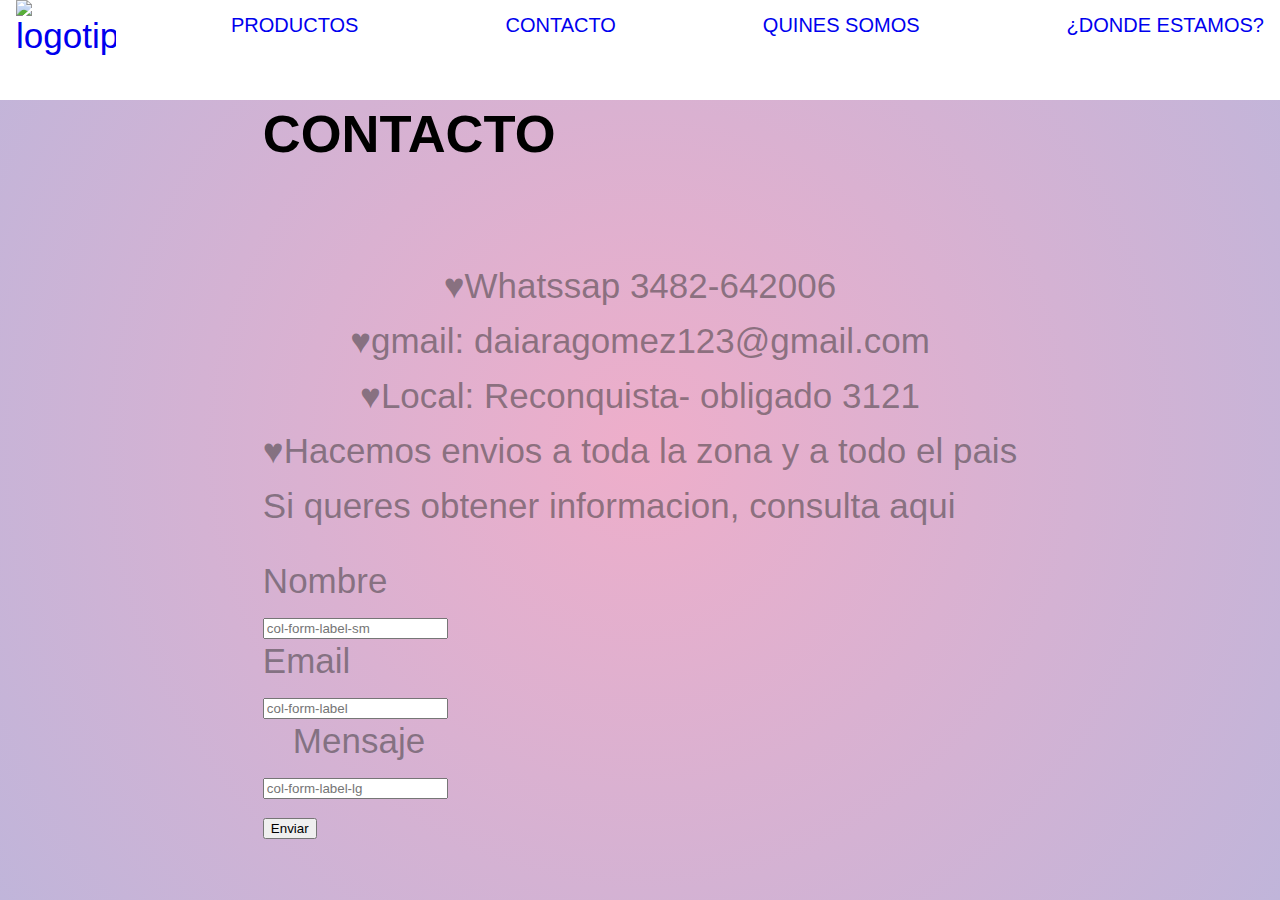
==== contacto.html @ 7984a530 "realizando primeros cambios en todos los archicos" ====
<!DOCTYPE html>
<html lang="en" dir="ltr">
  <head>
    <meta charset="utf-8">
    <title>ARIZONA</title>
<link rel="stylesheet" href="assets/css/estilo.css">
  </head>
  <body>

 <header class="header">
      <nav class="nav">
        <a href="index.html">
        <img class="nav-logotipo" src="https://www.distritomoda.com.ar/sites/default/files/logos_tienda/arizonalogo.jpg" alt="logotipo">
          </a>
        <ul class="navli">
              <li class="nav-item">
                <a class="nav-link active" aria-current="page"
                href="productos.html">PRODUCTOS</a></li>
              <li class="nav-item">
                <a class="nav-link"
                href="contacto.html">CONTACTO</a></li>
              <li class="nav-item">
                <a class="nav-link"
                href="quienessomos.html">QUINES SOMOS</a>
              </li>
              <li class="nav-item">
                <a class="nav-link disabled"
                href="ubicacion.html" tabindex="-1" aria-disabled="true">¿DONDE ESTAMOS?</a>
              </li>
            </ul>
      </nav>
    <!--  <h1>BIENVENIDOS</h1>
      <p>En esta pagina web, vas a encontrar todo tipo de prendas para el dia y la noche</p> -->

      <section>
          <h2 class="contac">CONTACTO</h2>
          <p class="parrafo">♥Whatssap 3482-642006</p>
          <p class="parrafo">♥gmail: daiaragomez123@gmail.com</p>
          <p class="parrafo">♥Local: Reconquista- obligado 3121</p>
          <p class="parrafo">♥Hacemos envios a toda la zona y a todo el pais</p>
          <div class="row mb-3">
            <p >Si queres obtener informacion, consulta aqui</p>
      <label for="colFormLabelSm" class="control">Nombre</label>
      <div class="col-sm-10">
      <input type="email" class="control" id="colFormLabelSm" placeholder="col-form-label-sm">
      </div>
      </div>
      <div class="row mb-3">
      <label for="colFormLabel" class="control">Email</label>
      <div class="col-sm-10">
      <input type="email" class="control" id="colFormLabel" placeholder="col-form-label">
      </div>
      </div>
      <div class="row">
      <label for="colFormLabelLg" class="label">Mensaje</label>
      <div class="col-sm-10">
      <input type="email" class="control" id="colFormLabelLg" placeholder="col-form-label-lg">
<div class="boton">
  <button class="btn btn-primary" type="submit">Enviar</button>
</div>
  </div>
    </div>
        </section>
  </header>
---- assets/css/estilo.css ----
{
   padding: 0;
   margin: 0;
   box-sizing: border-box
}


ul {
list-style: none;
}
a{
  text-decoration: none;
}

body{
display: contents;
    font-family: 'Otomanopee One', sans-serif;
  font-size: 35px;
}


.header{
  display: flex;
  flex-direction: column;
  justify-content: center;
  align-items: center;
  min-height: 100vh;
  color: rgba(50,50,50, 0.5)  ;
  background: rgb(238,174,202);
background: radial-gradient(circle, rgba(238,174,202,1) 0%, rgba(192,181,218,1) 100%, rgba(148,187,233,0.14329481792717091) 100%);
  }



.nav{
  display: flex;
  flex-direction: row;
  justify-content: space-between;
  align-items: stretch;
  background-color: white;
  width: 100%;
  height: 100px;
  position: fixed;
  top: 0;
  left: 0;
  padding: 0 1rem;
}

.navli{
  display: contents;
}

.nav-item{
  display: block;
  font-size: 1.25rem;
  padding: 0.9rem 2rem;
  transition: all 1s;
}

.nav-item:hover{
  background-color: pink;
}
.nav-logotipo{
  max-width: 100px;
}


.contac{
display: block;
text-align: justify;
  justify-content: flex-start;
  align-items:flex-start;
  height: 120px;
  color: black;
  margin-right: auto;
  margin-left:inherit;
  }

.parrafo{
  display:grid;
  justify-content: center;
  align-items: center;
  height: 20px;
}

.parf{
  display:contents;
  font-style: italic;
  font-family: cursive;
  font-size: 15px;
}

.ubicacion{
  display: contents;
  font-size: 15px;
  font-style: italic;
  font-family: cursive;
  height: 20vh;
}

.img{
  height: 20vh;
}



.label{
  display: block;
  margin-left:30px;
}

.control{
  margin-right: : 140px;
}
.produc img {
  width: 150px;
}

.produc h3{
  font-size: 1.5em;
  margin-top: 3px;
  margin-bottom: 3px;
}

.card{
  border-radius: 4px;
  background-color: white;
  box-shadow: 0 1px 3px rgba(0, 0, 0, 0.12),  0 1px 2px rgba(0, 0, 0, 0.24);
  }


.main {
  background-image: url(https://4.bp.blogspot.com/-kS59NsfvaxM/WbXI0DYLwOI/AAAAAAAB5qo/cHKFEaC9UHoWc6K7Jf6tM2bVNRcvGGjiQCLcBGAs/s640/Tienda.jpg);
  width: 100% ;
  height: 100% ;
  position: absolute;
}

.titulo{
  display:flex;
  text-align: justify;
  justify-content: center;
  align-items: center;
  height: 250px;
  color: pink;
  margin-right: auto;
  margin-left:inherit;
  text-shadow: 1px 3px 0px #6b251d, 1px 13px 5px rgb(171, 168, 168)
}
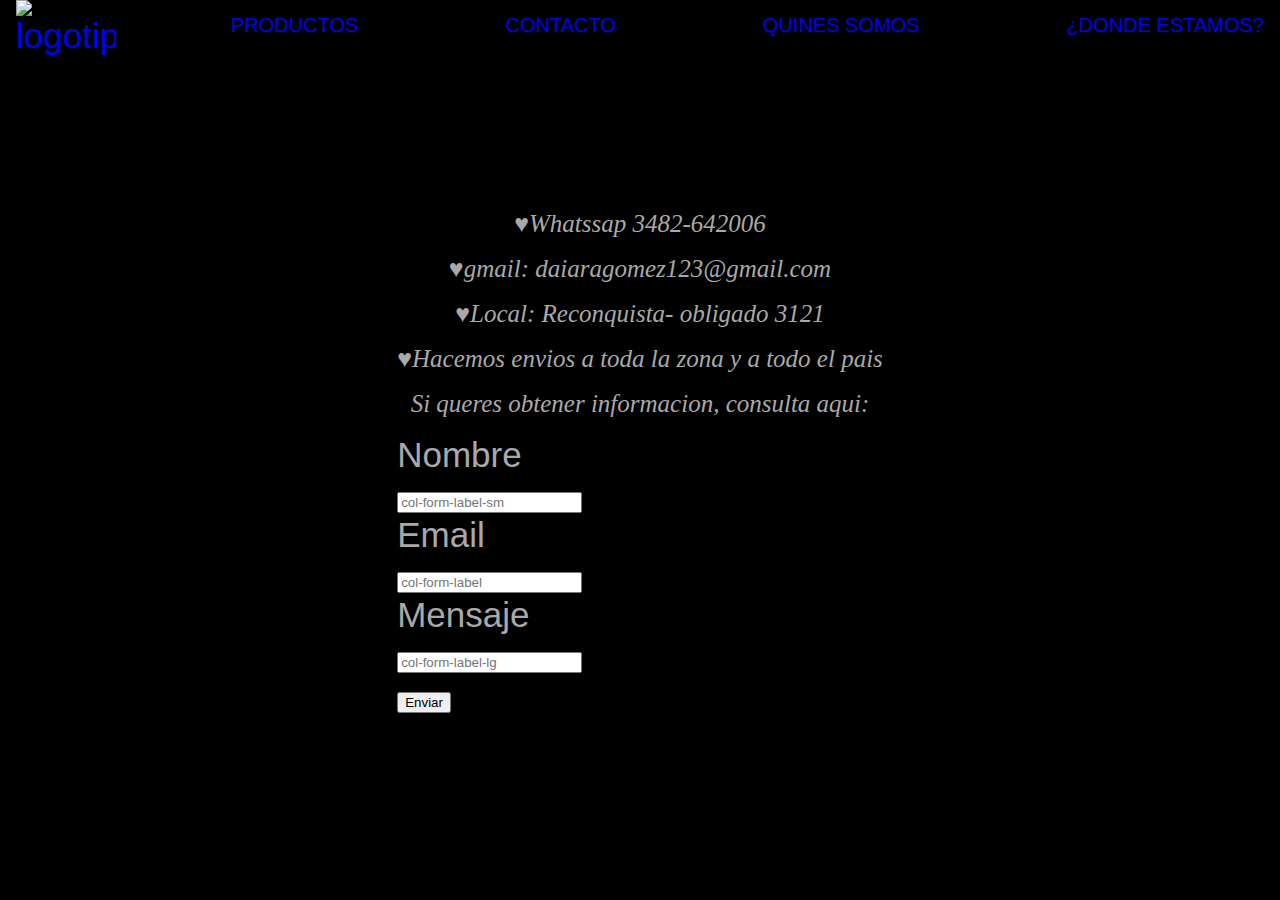
==== commit 8a07190b: "ultimos cambios en css y html" ====
--- a/contacto.html
+++ b/contacto.html
@@ -4,6 +4,7 @@
     <meta charset="utf-8">
     <title>ARIZONA</title>
 <link rel="stylesheet" href="assets/css/estilo.css">
+
   </head>
   <body>
 
@@ -33,22 +34,21 @@
       <p>En esta pagina web, vas a encontrar todo tipo de prendas para el dia y la noche</p> -->
 
       <section>
-          <h2 class="contac">CONTACTO</h2>
           <p class="parrafo">♥Whatssap 3482-642006</p>
           <p class="parrafo">♥gmail: daiaragomez123@gmail.com</p>
           <p class="parrafo">♥Local: Reconquista- obligado 3121</p>
           <p class="parrafo">♥Hacemos envios a toda la zona y a todo el pais</p>
           <div class="row mb-3">
-            <p >Si queres obtener informacion, consulta aqui</p>
-      <label for="colFormLabelSm" class="control">Nombre</label>
+            <p class="parrafo">Si queres obtener informacion, consulta aqui:</p>
+      <label for="colFormLabelSm" class="label">Nombre</label>
       <div class="col-sm-10">
       <input type="email" class="control" id="colFormLabelSm" placeholder="col-form-label-sm">
       </div>
       </div>
       <div class="row mb-3">
-      <label for="colFormLabel" class="control">Email</label>
+      <label for="colFormLabel" class="label">Email</label>
       <div class="col-sm-10">
-      <input type="email" class="control" id="colFormLabel" placeholder="col-form-label">
+      <input type="email" class="label" id="colFormLabel" placeholder="col-form-label">
       </div>
       </div>
       <div class="row">
--- a/assets/css/estilo.css
+++ b/assets/css/estilo.css
@@ -3,7 +3,6 @@
    margin: 0;
    box-sizing: border-box
 }
-
 
 ul {
 list-style: none;
@@ -25,19 +24,16 @@
   justify-content: center;
   align-items: center;
   min-height: 100vh;
-  color: rgba(50,50,50, 0.5)  ;
-  background: rgb(238,174,202);
-background: radial-gradient(circle, rgba(238,174,202,1) 0%, rgba(192,181,218,1) 100%, rgba(148,187,233,0.14329481792717091) 100%);
-  }
-
-
+  color: darkgrey;
+ background-color: black;
+}
 
 .nav{
   display: flex;
   flex-direction: row;
   justify-content: space-between;
   align-items: stretch;
-  background-color: white;
+  background-color: black;
   width: 100%;
   height: 100px;
   position: fixed;
@@ -45,6 +41,7 @@
   left: 0;
   padding: 0 1rem;
 }
+
 
 .navli{
   display: contents;
@@ -58,7 +55,7 @@
 }
 
 .nav-item:hover{
-  background-color: pink;
+  background-color: white;
 }
 .nav-logotipo{
   max-width: 100px;
@@ -71,9 +68,10 @@
   justify-content: flex-start;
   align-items:flex-start;
   height: 120px;
-  color: black;
+  color: darkgrey;
   margin-right: auto;
   margin-left:inherit;
+  font-style: italic;
   }
 
 .parrafo{
@@ -81,6 +79,9 @@
   justify-content: center;
   align-items: center;
   height: 20px;
+  font-style: italic;
+  font-family: cursive;
+  font-size: 25px;
 }
 
 .parf{
@@ -88,45 +89,49 @@
   font-style: italic;
   font-family: cursive;
   font-size: 15px;
+  height: auto;
 }
 
 .ubicacion{
-  display: contents;
+  display:grid;
+  justify-content: center;
+  align-items: center;
+  height: 20px;
   font-size: 15px;
   font-style: italic;
   font-family: cursive;
-  height: 20vh;
-}
-
-.img{
-  height: 20vh;
 }
 
 
 
 .label{
-  display: block;
-  margin-left:30px;
+  justify-content: flex-start;
+  align-items: flex-start;
 }
 
-.control{
-  margin-right: : 140px;
+.productos{
+  margin: 1em;
+  padding: 1em;
+  float: left;
+
+
 }
+.produc img{
+  width: 250px;
+}
+
 .produc img {
-  width: 150px;
+  margin: 1em;
+  padding: 1em;
+  float: left;
+  object-fit: cover;
 }
 
 .produc h3{
-  font-size: 1.5em;
-  margin-top: 3px;
-  margin-bottom: 3px;
+  font-size: 1.1em;
+  margin-top:1px;
+  margin-bottom: 1px;
 }
-
-.card{
-  border-radius: 4px;
-  background-color: white;
-  box-shadow: 0 1px 3px rgba(0, 0, 0, 0.12),  0 1px 2px rgba(0, 0, 0, 0.24);
-  }
 
 
 .main {
@@ -142,7 +147,7 @@
   justify-content: center;
   align-items: center;
   height: 250px;
-  color: pink;
+  color: slategray;
   margin-right: auto;
   margin-left:inherit;
   text-shadow: 1px 3px 0px #6b251d, 1px 13px 5px rgb(171, 168, 168)
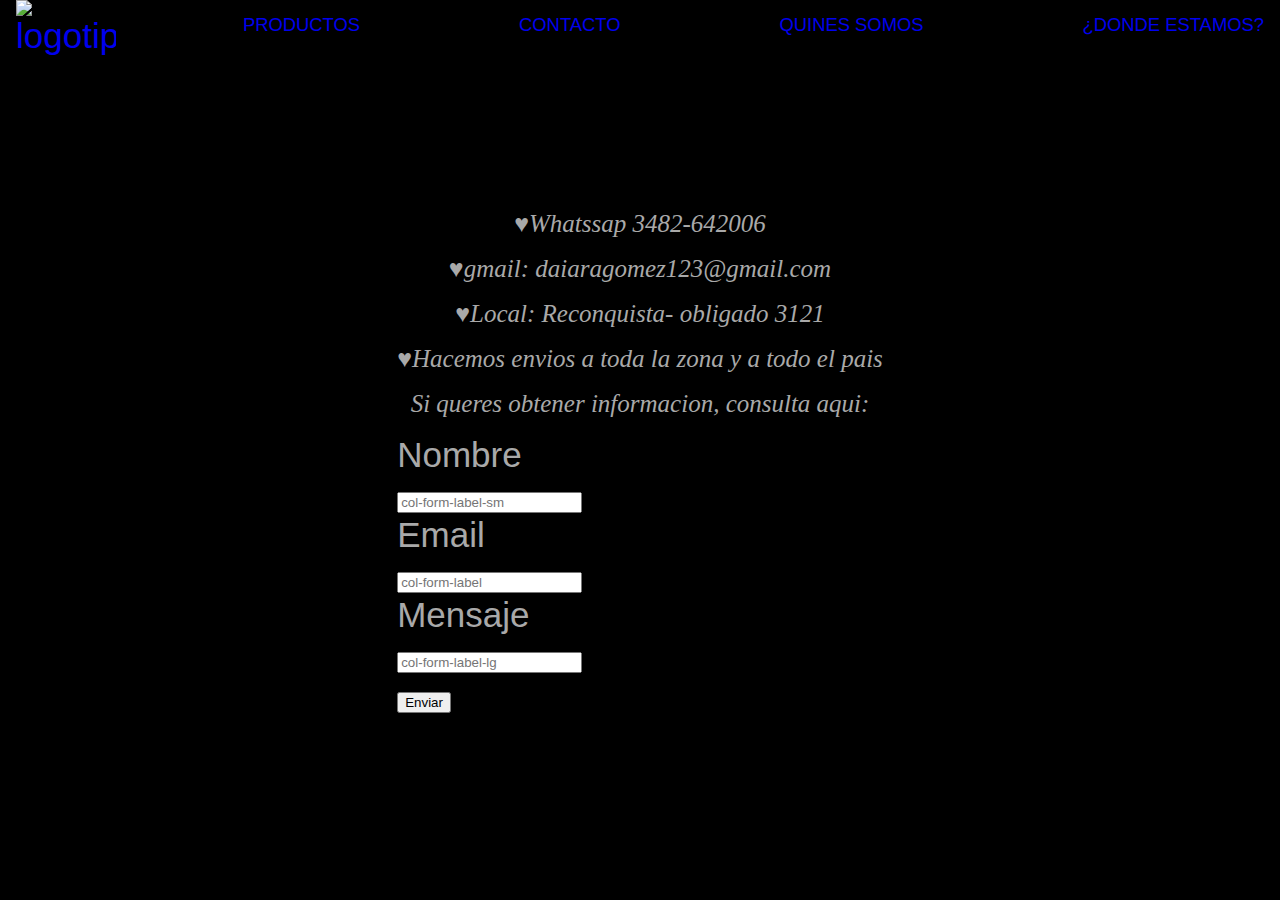
==== commit ec1d9b07: "cambios en html" ====
--- a/contacto.html
+++ b/contacto.html
@@ -62,3 +62,6 @@
     </div>
         </section>
   </header>
+
+</body>
+</html>
--- a/assets/css/estilo.css
+++ b/assets/css/estilo.css
@@ -35,7 +35,7 @@
   align-items: stretch;
   background-color: black;
   width: 100%;
-  height: 100px;
+  height: 110px;
   position: fixed;
   top: 0;
   left: 0;
@@ -49,7 +49,8 @@
 
 .nav-item{
   display: block;
-  font-size: 1.25rem;
+  font-size: 1.15rem;
+  color: darkgrey;
   padding: 0.9rem 2rem;
   transition: all 1s;
 }
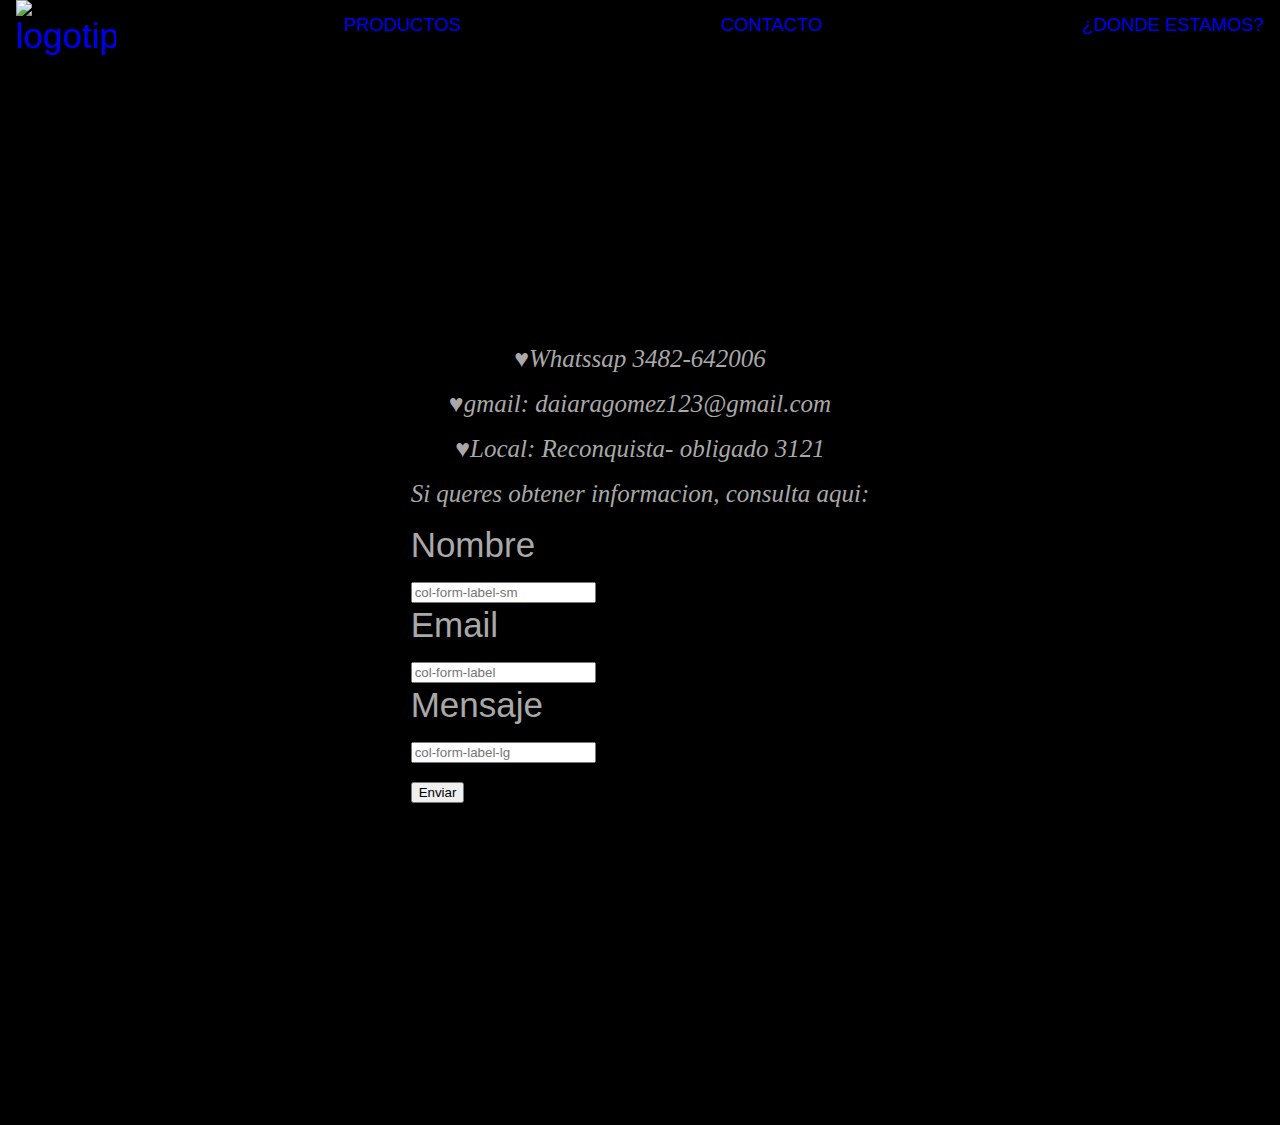
==== commit 15657dd3: "siguieron los cambios en html y ahora en css, como asi tambien se elimino una carpeta que ya no era " ====
--- a/contacto.html
+++ b/contacto.html
@@ -21,10 +21,6 @@
                 <a class="nav-link"
                 href="contacto.html">CONTACTO</a></li>
               <li class="nav-item">
-                <a class="nav-link"
-                href="quienessomos.html">QUINES SOMOS</a>
-              </li>
-              <li class="nav-item">
                 <a class="nav-link disabled"
                 href="ubicacion.html" tabindex="-1" aria-disabled="true">¿DONDE ESTAMOS?</a>
               </li>
@@ -37,7 +33,6 @@
           <p class="parrafo">♥Whatssap 3482-642006</p>
           <p class="parrafo">♥gmail: daiaragomez123@gmail.com</p>
           <p class="parrafo">♥Local: Reconquista- obligado 3121</p>
-          <p class="parrafo">♥Hacemos envios a toda la zona y a todo el pais</p>
           <div class="row mb-3">
             <p class="parrafo">Si queres obtener informacion, consulta aqui:</p>
       <label for="colFormLabelSm" class="label">Nombre</label>
--- a/assets/css/estilo.css
+++ b/assets/css/estilo.css
@@ -23,7 +23,7 @@
   flex-direction: column;
   justify-content: center;
   align-items: center;
-  min-height: 100vh;
+  min-height: 125vh;
   color: darkgrey;
  background-color: black;
 }
@@ -114,9 +114,9 @@
   margin: 1em;
   padding: 1em;
   float: left;
+    object-fit: cover;
+}
 
-
-}
 .produc img{
   width: 250px;
 }
@@ -125,8 +125,9 @@
   margin: 1em;
   padding: 1em;
   float: left;
-  object-fit: cover;
+    object-fit: cover;
 }
+
 
 .produc h3{
   font-size: 1.1em;
@@ -153,3 +154,17 @@
   margin-left:inherit;
   text-shadow: 1px 3px 0px #6b251d, 1px 13px 5px rgb(171, 168, 168)
 }
+
+.card{
+  background-color: black;
+  }
+
+.card-title{
+  font-style: italic;
+
+}
+
+.card-text{
+  font-style: italic;
+
+}
